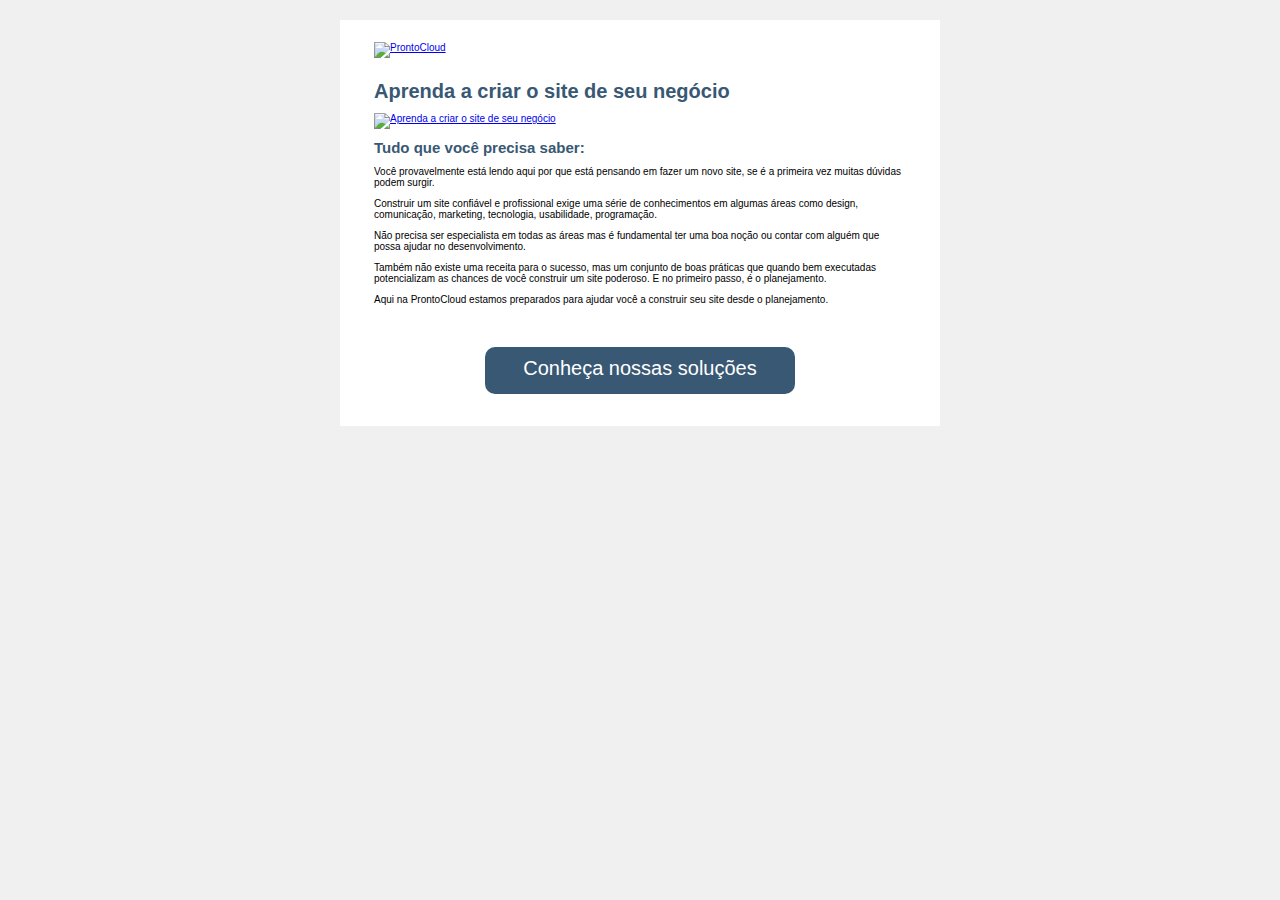
==== newsletter.html @ fb1c9a31 "INITIAL COMMIT - Versão do professor" ====
<!DOCTYPE html>
<html lang="en">
<head>
    <meta charset="UTF-8">
    <meta http-equiv="X-UA-Compatible" content="IE=edge">
    <meta name="viewport" content="width=device-width, initial-scale=1.0">
    <title>ProntoCloud - Newsletter</title>
    <style>
        * {
            margin: 0 0 10px;
            padding: 0;
            border: 0 none;
        }

        html {
            font-size: 62.5%;
        }

        img {
            max-width: 100%;
            height: auto;
        }

        @media (max-width: 600px) {
            table {
                width: 100% !important;
                min-width: 320px;
            }  
            h1 {
                font-size: 1.rem;
            }
        }
    </style>
</head>
<body style="background-color: #f0f0f0;">

    <table style="background:#fff; width: 600px; margin: 20px auto; font-family: sans-serif;">
        <tr>
            <td style="width: 10px;"></td>
            <td>
                <a href="#">
                <img style="border: 0; display: block; margin: 20px 20px 0;" src="https://prontocloud.com.br/wp-content/uploads/2015/05/prontocloud.png" alt="ProntoCloud"></a>
            </td>
            <td style="width: 10px;"></td>
        </tr>
        <tr>
            <td style="width: 10px;"></td>
            <td>
                <div style="padding: 20px;">
                    <h1 style="color: #385874;">Aprenda a criar o site de seu negócio</h1>

                    <a href="#"><img style="border: 0; display: block; margin-bottom: 10px;"  src="https://prontocloud.com.br/wp-content/uploads/2015/11/manutencao-de-sites-700x300.jpg" alt="Aprenda a criar o site de seu negócio"></a>

                    <h2 style="color: #385874;">Tudo que você precisa saber:</h2>

                    <p>Você provavelmente está lendo aqui por que está pensando em fazer um novo site, se é a primeira vez muitas dúvidas podem surgir.</p>

                    <p>Construir um site confiável e profissional exige uma série de conhecimentos em algumas áreas como design, comunicação, marketing, tecnologia, usabilidade, programação.</p> 
                    
                    <p>Não precisa ser especialista em todas as áreas mas é fundamental ter uma boa noção ou contar com alguém que possa ajudar no desenvolvimento.</p>

                    <p>Também não existe uma receita para o sucesso, mas um conjunto de boas práticas que quando bem executadas potencializam as chances de você construir um site poderoso. E no primeiro passo, é o planejamento.</p>

                    <p>Aqui na ProntoCloud estamos preparados para ajudar você a construir seu site desde o planejamento.</p>
                </div>
            </td>
            <td style="width: 10px;"></td>
        </tr>
        <tr>
            <td colspan="3">
                <span style="background-color: #385874; display: block; padding: 10px 5px 7px; margin: 0 auto;  width: 300px; height: 30px; text-align: center;  margin-bottom: 30px; border-radius: 10px; color: #fff;" >
                <a style="font-size: 20px; text-decoration: none; color: #fff;" href="#">Conheça nossas soluções</a></span>
            </td>
        </tr>
    </table>
    
</body>
</html>
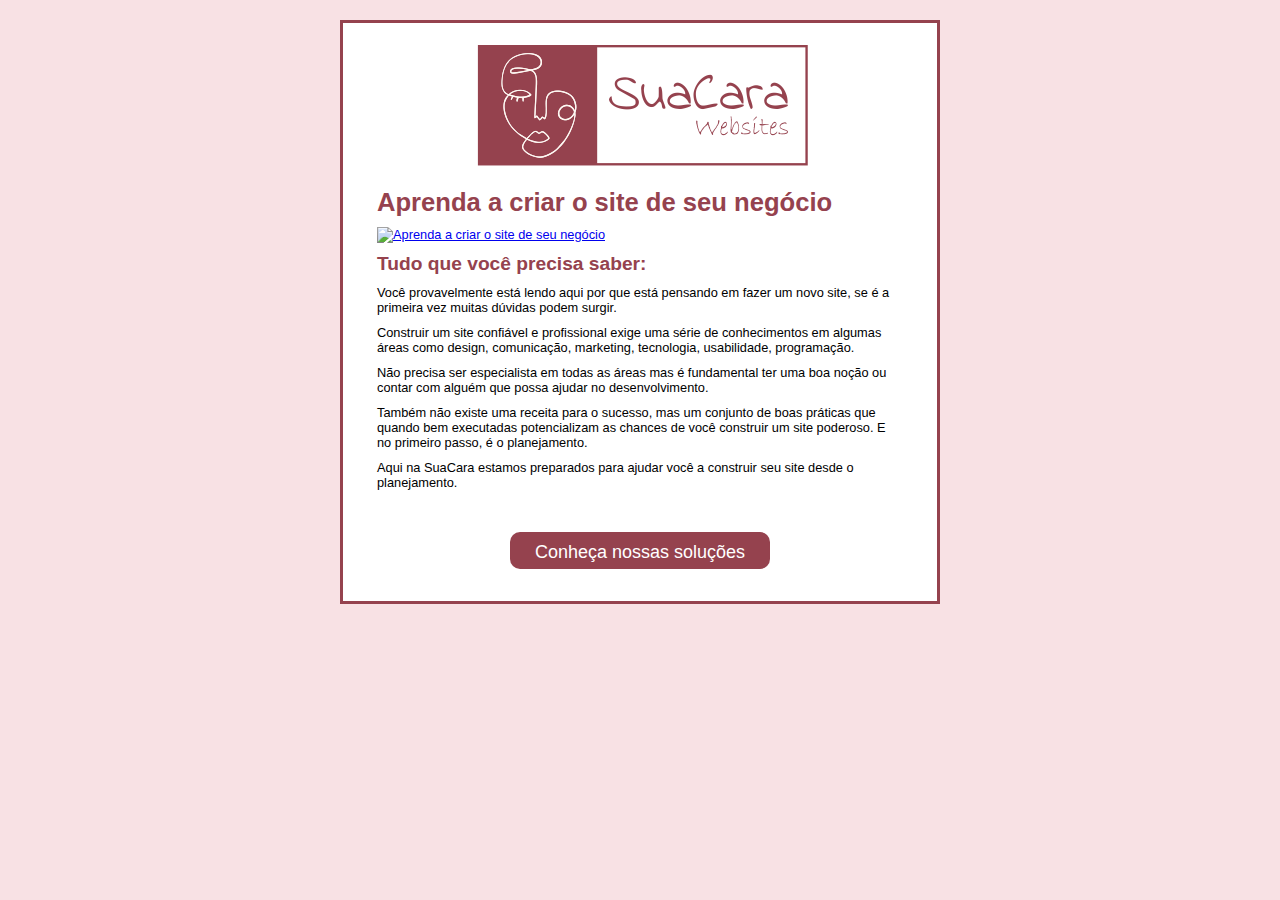
==== commit 79947144: "SuaCara" ====
--- a/newsletter.html
+++ b/newsletter.html
@@ -4,7 +4,7 @@
     <meta charset="UTF-8">
     <meta http-equiv="X-UA-Compatible" content="IE=edge">
     <meta name="viewport" content="width=device-width, initial-scale=1.0">
-    <title>ProntoCloud - Newsletter</title>
+    <title>SuaCara Websites - Newsletter</title>
     <style>
         * {
             margin: 0 0 10px;
@@ -13,7 +13,7 @@
         }
 
         html {
-            font-size: 62.5%;
+            font-size: 80%;
         }
 
         img {
@@ -32,14 +32,14 @@
         }
     </style>
 </head>
-<body style="background-color: #f0f0f0;">
+<body style="background-color: #f8e1e4">
 
-    <table style="background:#fff; width: 600px; margin: 20px auto; font-family: sans-serif;">
+    <table style="background:#fff; border:3px solid #95424e; width: 600px; margin: 20px auto; font-family: sans-serif;">
         <tr>
             <td style="width: 10px;"></td>
             <td>
                 <a href="#">
-                <img style="border: 0; display: block; margin: 20px 20px 0;" src="https://prontocloud.com.br/wp-content/uploads/2015/05/prontocloud.png" alt="ProntoCloud"></a>
+                <img style="border: 0; display: block; margin: 20px 120px 0;" src="./assets/images/suacara.png" alt="SuaCara"></a>
             </td>
             <td style="width: 10px;"></td>
         </tr>
@@ -47,11 +47,11 @@
             <td style="width: 10px;"></td>
             <td>
                 <div style="padding: 20px;">
-                    <h1 style="color: #385874;">Aprenda a criar o site de seu negócio</h1>
+                    <h1 style="color: #95424e;">Aprenda a criar o site de seu negócio</h1>
 
                     <a href="#"><img style="border: 0; display: block; margin-bottom: 10px;"  src="https://prontocloud.com.br/wp-content/uploads/2015/11/manutencao-de-sites-700x300.jpg" alt="Aprenda a criar o site de seu negócio"></a>
 
-                    <h2 style="color: #385874;">Tudo que você precisa saber:</h2>
+                    <h2 style="color: #95424e">Tudo que você precisa saber:</h2>
 
                     <p>Você provavelmente está lendo aqui por que está pensando em fazer um novo site, se é a primeira vez muitas dúvidas podem surgir.</p>
 
@@ -61,15 +61,15 @@
 
                     <p>Também não existe uma receita para o sucesso, mas um conjunto de boas práticas que quando bem executadas potencializam as chances de você construir um site poderoso. E no primeiro passo, é o planejamento.</p>
 
-                    <p>Aqui na ProntoCloud estamos preparados para ajudar você a construir seu site desde o planejamento.</p>
+                    <p>Aqui na SuaCara estamos preparados para ajudar você a construir seu site desde o planejamento.</p>
                 </div>
             </td>
             <td style="width: 10px;"></td>
         </tr>
         <tr>
             <td colspan="3">
-                <span style="background-color: #385874; display: block; padding: 10px 5px 7px; margin: 0 auto;  width: 300px; height: 30px; text-align: center;  margin-bottom: 30px; border-radius: 10px; color: #fff;" >
-                <a style="font-size: 20px; text-decoration: none; color: #fff;" href="#">Conheça nossas soluções</a></span>
+                <span style="background-color: #95424e; display: block; padding: 10px 5px 7px; margin: 0 auto;  width: 250px; height: 20px; text-align: center;  margin-bottom: 30px; border-radius: 10px; color: #fff;" >
+                <a style="font-size: 18px; text-decoration: none; color: #fff;" href="#">Conheça nossas soluções</a></span>
             </td>
         </tr>
     </table>
